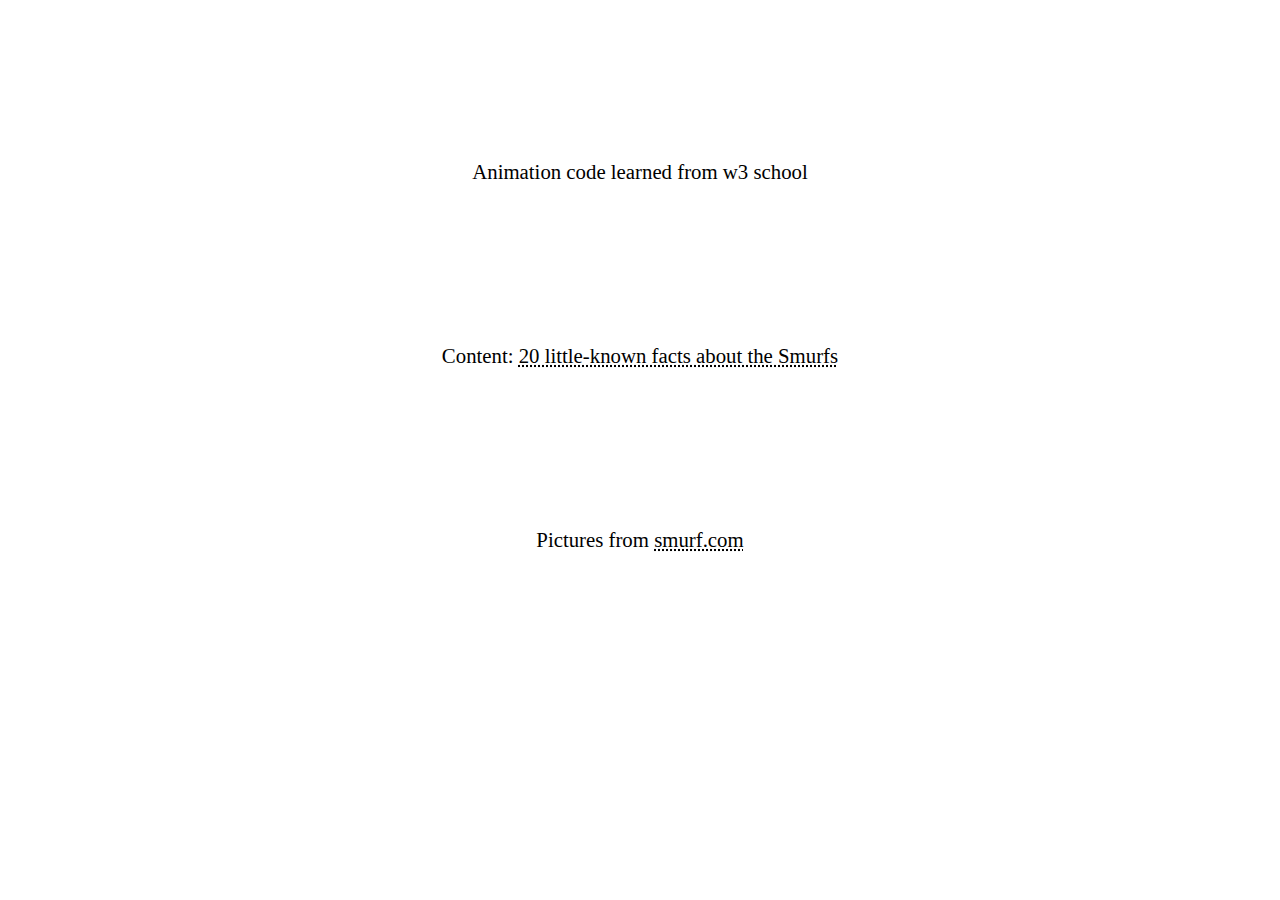
==== 1.html @ 63bd720b "sns" ====
<!doctype html>
<html class="no-js" lang="">
<head>
    <meta charset="utf-8">
    <title>20 facts of Smurfs</title>
    <meta name="description" content="">
    <meta name="viewport" content="width=device-width, initial-scale=1">
    <meta property="og:title" content="">
    <meta property="og:type" content="">
    <meta property="og:url" content="">
    <meta property="og:image" content="">
    <link href="https://fonts.googleapis.com/css2?family=Cute+Font&display=swap" rel="stylesheet">
    <link href="https://fonts.googleapis.com/css2?family=Abril+Fatface&family=Oi&family=Padauk&display=swap" rel="stylesheet"> 


</head>

<body>
    <style>
        p{
  text-align: center;
  margin-top:10rem;
  font-family: 'cute', serif;
  font-size:1.3rem;
  color:black;
  cursor: url(../img/too409.cur), auto;

}

        a{
  font-family: 'cute', serif;
  font-size:1.3rem;
  text-decoration:dotted underline;
  color:#000;
   -webkit-transition: color 0.2s; 
        transition: color 0.2s; 


}

    a:hover {
        color: #eb0e39;
        background-color:lightgrey;
    }
</style>

    <p>Animation code learned from w3 school</p>
    <p>Content: <a href=https://www.deseret.com/2013/8/5/20523456/20-little-known-facts-about-the-smurfs>20 little-known facts about the Smurfs </a></p>
    <p>Pictures from <a href=https://www.smurf.com/en/discover/the-smurfs/> smurf.com</p>
</body>



</html>
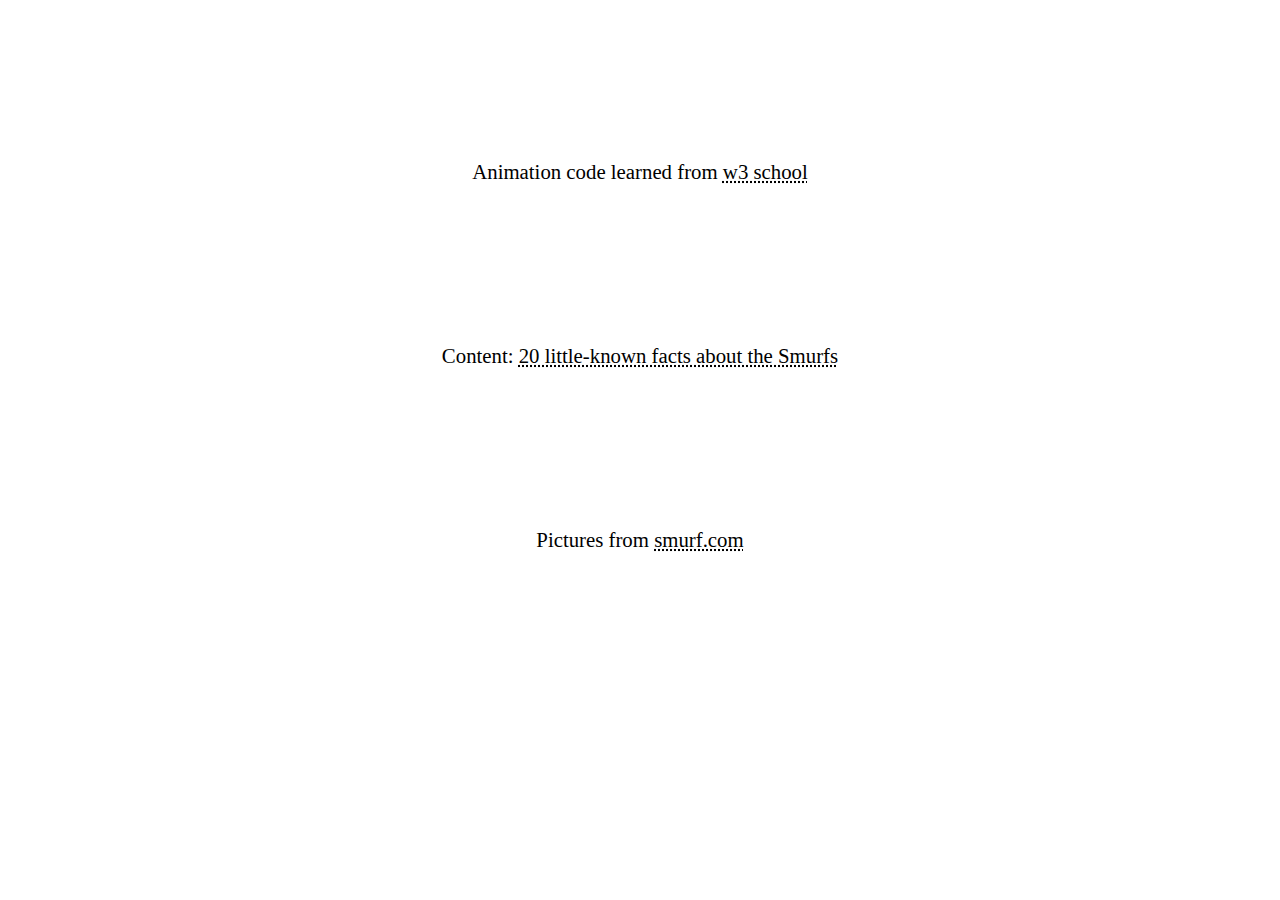
==== commit 5200f4a4: "sns" ====
--- a/1.html
+++ b/1.html
@@ -17,6 +17,9 @@
 
 <body>
     <style>
+        body{
+          cursor: url(../img/too409.cur), auto;
+}
         p{
   text-align: center;
   margin-top:10rem;
@@ -30,6 +33,7 @@
         a{
   font-family: 'cute', serif;
   font-size:1.3rem;
+  cursor: url(../img/too409.cur), auto;
   text-decoration:dotted underline;
   color:#000;
    -webkit-transition: color 0.2s; 
@@ -44,7 +48,7 @@
     }
 </style>
 
-    <p>Animation code learned from w3 school</p>
+    <p>Animation code learned from <a href=https://www.w3schools.com>w3 school</a></p>
     <p>Content: <a href=https://www.deseret.com/2013/8/5/20523456/20-little-known-facts-about-the-smurfs>20 little-known facts about the Smurfs </a></p>
     <p>Pictures from <a href=https://www.smurf.com/en/discover/the-smurfs/> smurf.com</p>
 </body>
